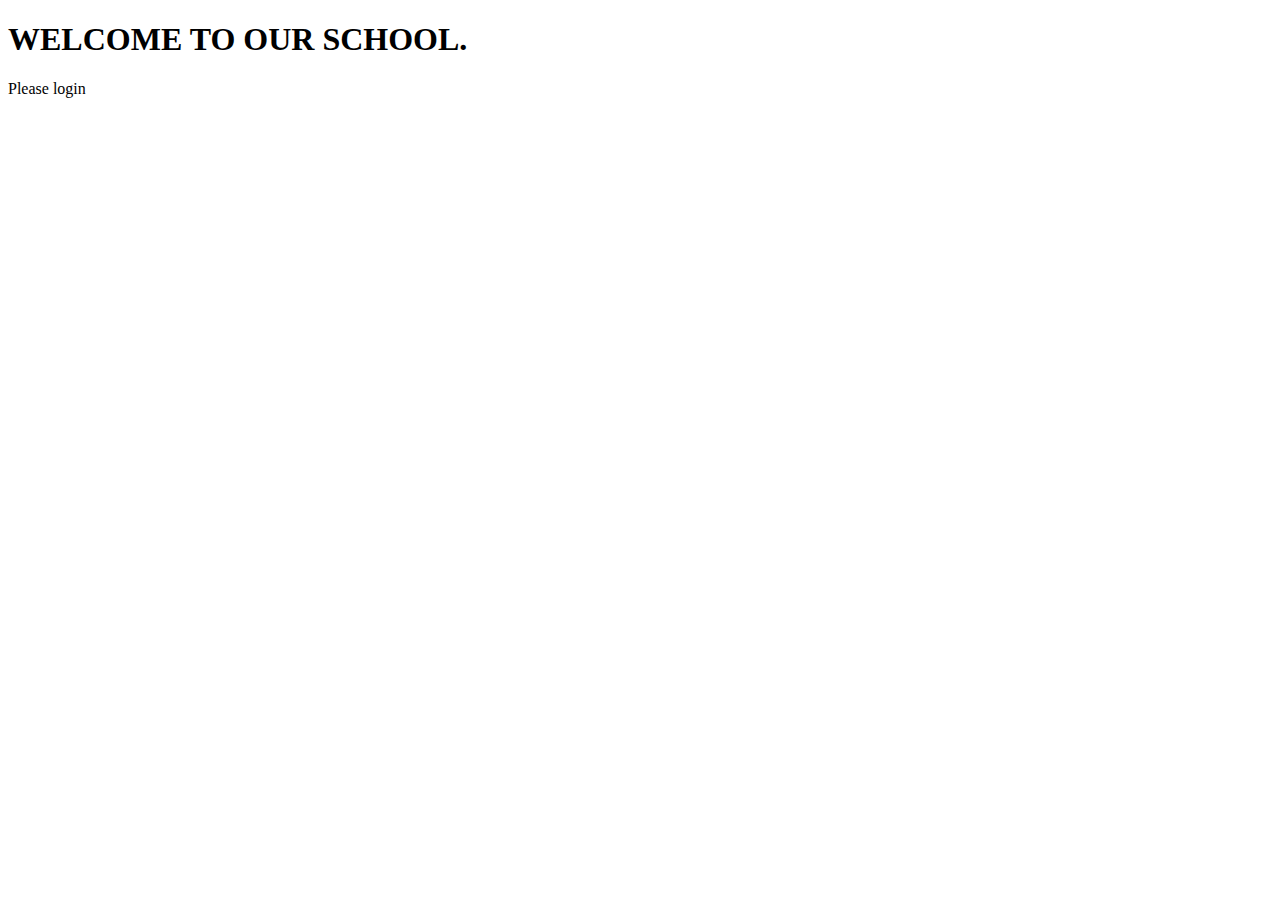
==== src/main/resources/templates/login.html @ 1e213059 "Create Logout function. Add more credentials to add update and delete Student functions." ====
<!DOCTYPE html>
<html lang="en">
<head>
    <meta charset="UTF-8">
    <title>Login</title>
</head>
<body>
    <h1>WELCOME TO OUR SCHOOL.</h1>
    <div id="kc-header-wrapper" class="${properties.kcHeaderWrapperClass!}">
        Please login
    </div>
</body>
</html>
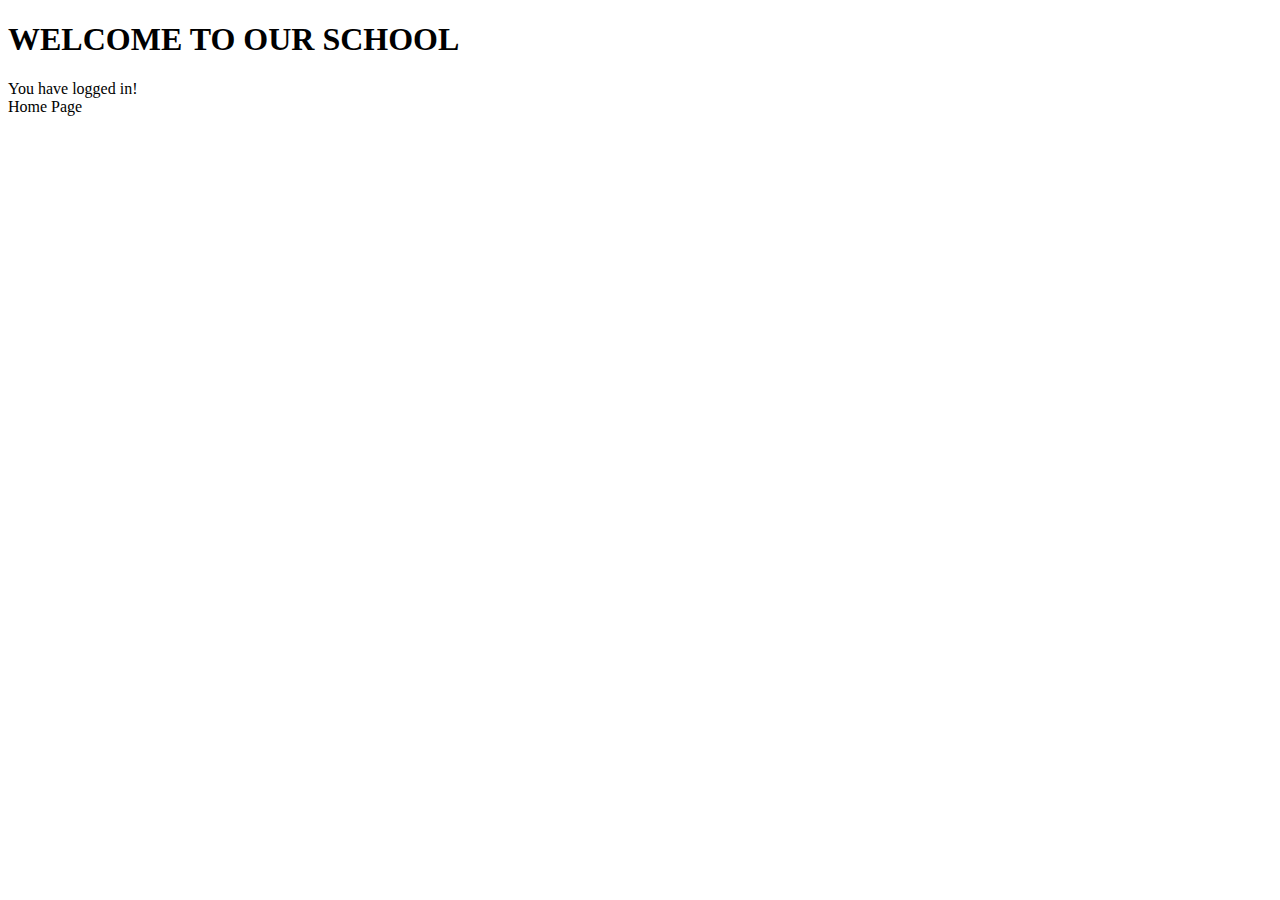
==== commit d00ca4cf: "Adjust the logout links. Create register.html template." ====
--- a/src/main/resources/templates/login.html
+++ b/src/main/resources/templates/login.html
@@ -1,13 +1,27 @@
 <!DOCTYPE html>
-<html lang="en">
+<html lang="en" xmlns:th="https://www.thymeleaf.org" xmlns:sec="https://www.thymeleaf.org">
 <head>
     <meta charset="UTF-8">
     <title>Login</title>
 </head>
 <body>
-    <h1>WELCOME TO OUR SCHOOL.</h1>
-    <div id="kc-header-wrapper" class="${properties.kcHeaderWrapperClass!}">
-        Please login
+    <div class="container">
+        <div class="row">
+            <div class="col">
+                <h1 class="mx-auto my-5">WELCOME TO OUR SCHOOL</h1>
+            </div>
+            <div class="col">
+                <div id="kc-header-wrapper" class="${properties.kcHeaderWrapperClass!}">
+                    You have logged in!
+                </div>
+            </div>
+        </div>
+        <div class="row text-right">
+            <a class="offset-9 offset-md-11 col-3 col-md-1 btn btn-secondary login-buttons"
+               th:href="@{/}">
+                Home Page
+            </a>
+        </div>
     </div>
 </body>
 </html>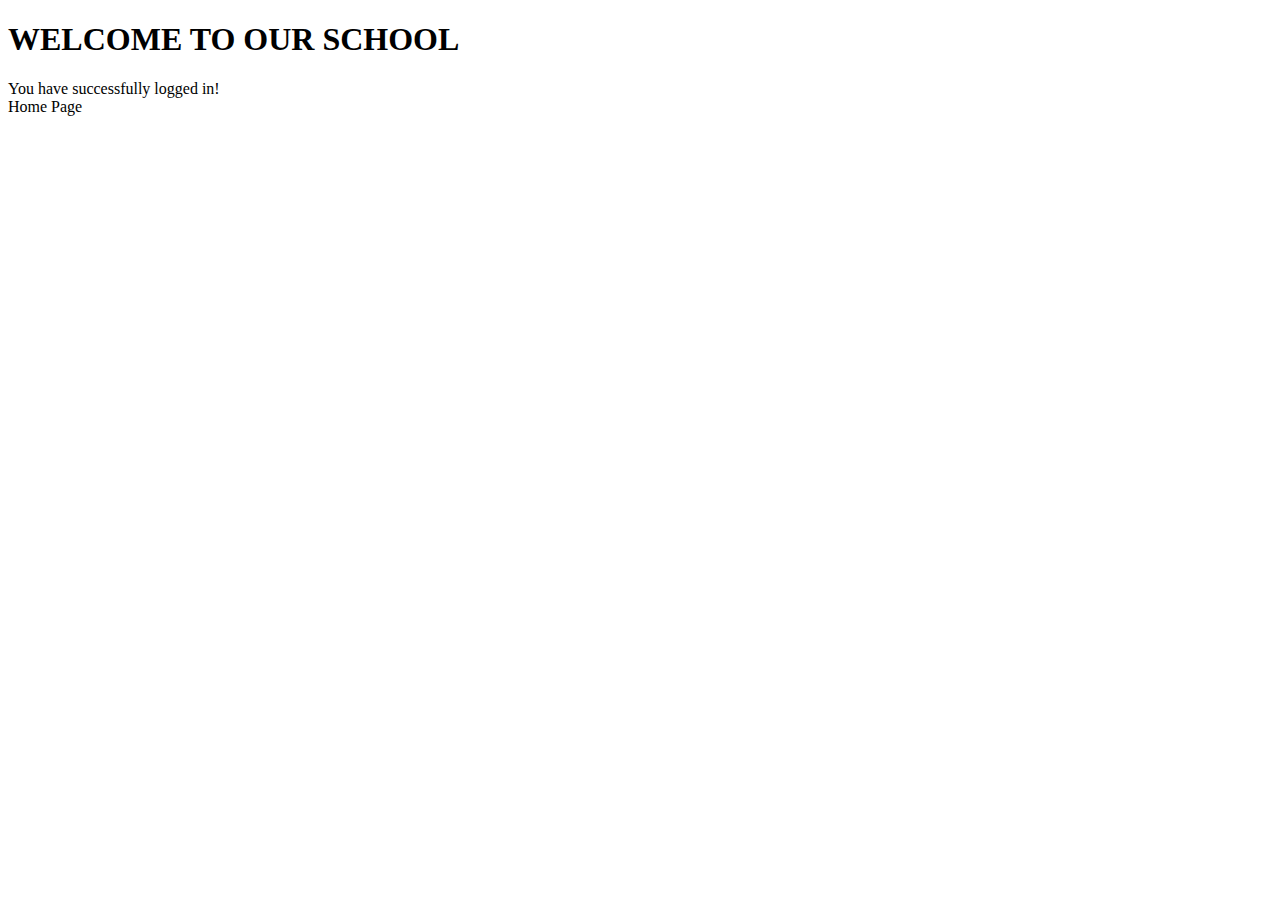
==== commit 5a3f554f: "Style Login, Logout and Register Page." ====
--- a/src/main/resources/templates/login.html
+++ b/src/main/resources/templates/login.html
@@ -1,27 +1,39 @@
 <!DOCTYPE html>
 <html lang="en" xmlns:th="https://www.thymeleaf.org" xmlns:sec="https://www.thymeleaf.org">
-<head>
-    <meta charset="UTF-8">
-    <title>Login</title>
+
+<head th:insert="index.html :: head">
+    <title th:insert="title">Login Page</title>
 </head>
-<body>
-    <div class="container">
-        <div class="row">
-            <div class="col">
-                <h1 class="mx-auto my-5">WELCOME TO OUR SCHOOL</h1>
-            </div>
-            <div class="col">
-                <div id="kc-header-wrapper" class="${properties.kcHeaderWrapperClass!}">
-                    You have logged in!
+
+
+<body class="row mx-0 px-0">
+    <div class="col mx-0 px-0 base-header">
+
+        <!-- Header Implemen from index.html -->
+        <header th:insert="index.html :: header"></header>
+
+        <div class="row mx-0 px-5">
+            <div class="col-12 px-5 home-page-article rounded-3 text-center">
+                <div class="mx-auto mt-3 px-auto home-page-text ">
+                    <h1 class="mx-auto my-5">WELCOME TO OUR SCHOOL</h1>
+                </div>
+                <div class="py-3">
+                    <div class="home-page-text">
+                        You have successfully logged in!
+                    </div>
                 </div>
             </div>
-        </div>
-        <div class="row text-right">
-            <a class="offset-9 offset-md-11 col-3 col-md-1 btn btn-secondary login-buttons"
-               th:href="@{/}">
-                Home Page
-            </a>
+            <div class="col-12 text-center text-lg-right mt-4">
+                <a class="my-home-button btn btn-secondary"
+                    th:href="@{/}">
+                    Home Page
+                </a>
+            </div>
         </div>
     </div>
+
+    <!-- Footer Implemented from index.html -->
+    <footer th:insert="index.html :: footer" class="mx-0 px-0"></footer>
+
 </body>
 </html>